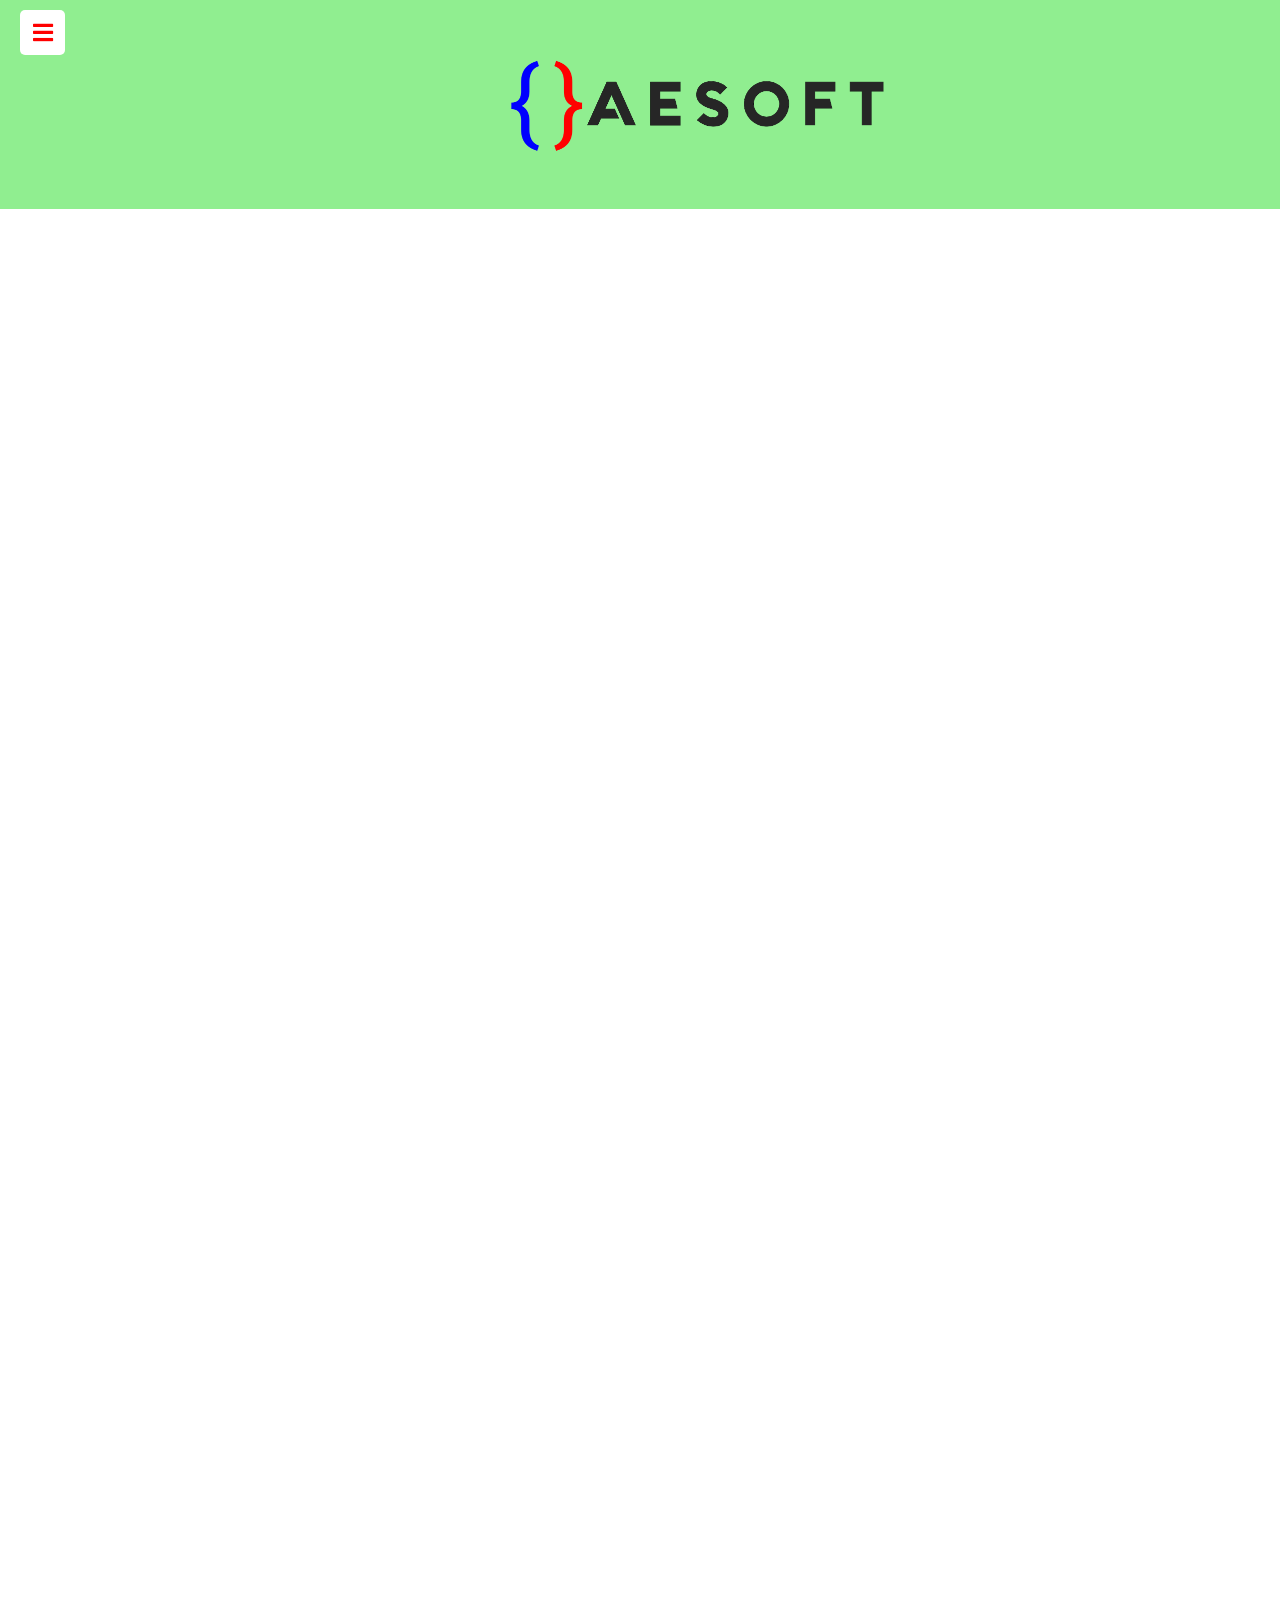
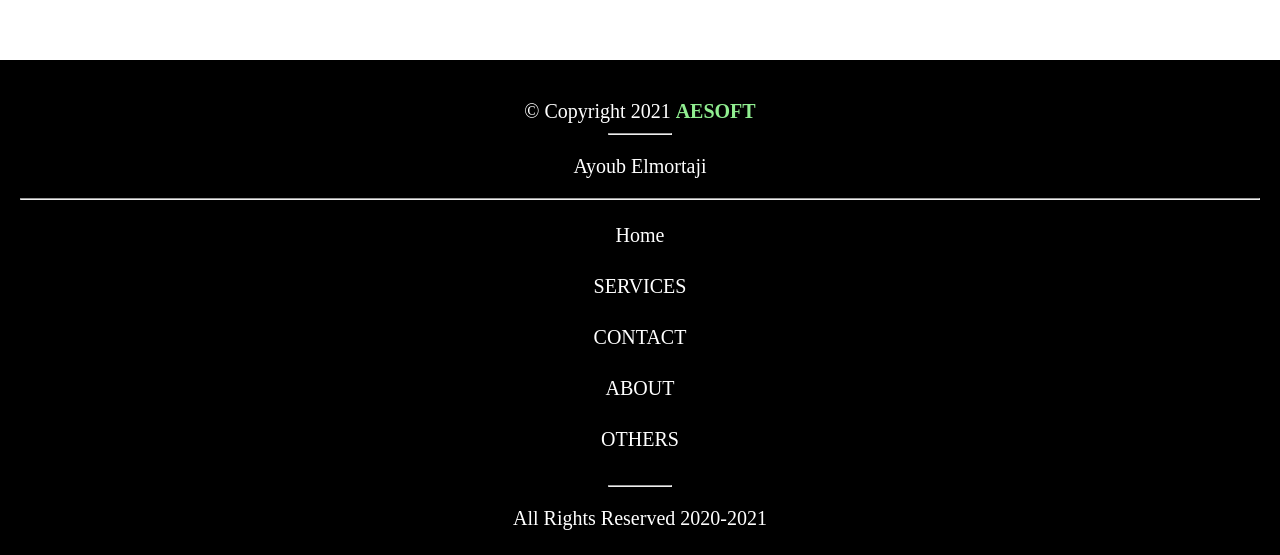
==== contact.html @ 6bd20a45 "Add files via upload" ====
<!DOCTYPE html>

<html>

<head>

	<title> CONTACT | AESOFT </title>
	<meta charset="UTF-8" >
	<link rel="stylesheet" href="css_file.css" type="text/css" >
    <link rel="stylesheet" href="https://cdnjs.cloudflare.com/ajax/libs/font-awesome/5.15.3/css/all.min.css"/>
</head>

<body>
<!-- *************************************************** This is the Header of my website !! ************************************************************************* -->
<div class="ayoub">
	<header class="wrapper">
					 <input type="checkbox" id="btn" hidden>
					 <label for="btn" class="menu-btn">
					 <i class="fas fa-bars"></i>
					 <i class="fas fa-times"></i>
					 </label>
					 <nav id="sidebar">
						<div class="title">
						   Side Menu
						</div>
						<ul class="list-items">
						   <li><a href="index.html"><i class="fas fa-home"></i>HOME</a></li>
						   <li><a href="services.html"><i class="fas fa-stream"></i>SERVICES</a></li>
						   
						   
						   <li><a href="about.html"><i class="fas fa-user"></i>ABOUT</a></li>
						  
						   <li><a href="contact.html"><i class="fas fa-envelope"></i>CONTACT</a></li>
						   <li><a href="other.html"><i class="fas fa-cog"></i>OTHERS</a></li>
						   
						</ul>
					 </nav>
					   <div class="logo" align="center"> <!--  this is the logo of my page -->
						<img src="logo.png" alt="logo" />
					</div>
	</header>
      </div>
<!-- *************************************************** This is the section of my website !! ************************************************************************* -->
	<section class="content">
     
 
	
      </section>
	
	
<!-- *************************************************** This is the footer of my website !! ************************************************************************* -->
<pre>
	
	
	
	
	
	
	
	
	
	
	
	
	
	
	
	
	
	
	
	
	
	
	
	
	
	
	
	
	
	
	
	
	
	
	
	
	
	
	
	
	
	
	
	
	
	
	
	
	
	
	
	
	
	
	
	
	
	
	
	
	
	
	
	
	
	
	
	
	
	
	
	
	
	
	
	
	
	
	
	
	
	
	
	
	
	
	
	
	
	
	
	
	
	
	</pre>
	<footer>
	<p> &copy; Copyright 2021 <strong> AESOFT </strong> </p>
	<hr class="hr_footer">
		<p> Ayoub Elmortaji </p>
		
		<p class="nav" >
		<hr>
		<div class="navbar_footer" > <!--  this is the navigation bare of my page -->
	
		  <a href="index.html"  class="a_footer">Home</a>
		  <a href="services.html" class="a_footer">SERVICES</a>
		  <a href="contact.html" class="a_footer">CONTACT</a>
		  <a href="about.html" class="a_footer">ABOUT</a>
		  <a href="other.html" class="a_footer">OTHERS</a>
		</p>
		<hr class="hr_footer">
		<!-- <p> Hi, I'm Ayoub Elmortaji and this my website, I wish you a good experience on my page, please dont forget to follow me in all my accounts :) </p> -->
		<p>All Rights Reserved 2020-2021</p>
		</div>
	</footer>

</body>

</html>
---- css_file.css ----
/*
 CSS FILE OF AESOFT PROJECT 
-------------------------------------------------------------------------------------------
*/
/* GothamRounded-Bold,Arial,Helvetica,sans-serif */
/*  ----------------------------------------------------------- The header css ------------------------------------------------  */
body{
	margin:0;
	padding:0;
	font-family:consolas;
}
/* logo */

.logo img{
	margin-top:50px;
	margin-bottom:40px;
	margin-left:500px;
	 background-color:lightgreen;
}
.ayoub{
	background-color:lightgreen;
}
/* -----*/
body{
  margin: 0;
  padding: 0;
  box-sizing: border-box;
  font-family:consolas;;
}
.wrapper{
  height: 100%;
  width: 300px;
  position: relative;
  background-color:lightgreen;
}
.wrapper .menu-btn{
  position: absolute;
  left: 20px;
  top: 10px;
  background: white;
  color: red;
  height: 45px;
  width: 45px;
  z-index: 9999;
 
  border-radius: 5px;
  cursor: pointer;
  display: flex;
  align-items: center;
  justify-content: center;
  transition: all 0.3s ease;
}
#btn:checked ~ .menu-btn{
  left: 247px;
}
.wrapper .menu-btn i{
  position: absolute;
  transform: ;
  font-size: 23px;
  transition: all 0.3s ease;
}
.wrapper .menu-btn i.fa-times{
  opacity: 0;
}
#btn:checked ~ .menu-btn i.fa-times{
  opacity: 1;
  transform: rotate(-180deg);
}
#btn:checked ~ .menu-btn i.fa-bars{
  opacity: 0;
  transform: rotate(180deg);
}
#sidebar{
  position: fixed;
  background: #404040;
  height: 100%;
  width: 270px;
  overflow: hidden;
  left: -270px;
  transition: all 0.3s ease;
}
#btn:checked ~ #sidebar{
  left: 0;
}
#sidebar .title{
  line-height: 65px;
  text-align: center;
  background: black;
  font-size: 25px;
  font-weight: 600;
  color: #f2f2f2;
  border-bottom: 1px solid #222;
}
#sidebar .list-items{
  position: relative;
  background: black;
  width: 100%;
  height: 100%;
  list-style: none;
}
#sidebar .list-items li{
  padding-left: 40px;
  line-height: 50px;
  border-top: 1px solid rgba(255,255,255,0.1);
  border-bottom: 1px solid #333;
  transition: all 0.3s ease;
}
#sidebar .list-items li:hover{
  border-top: 1px solid transparent;
  border-bottom: 1px solid transparent;
  box-shadow: 0 0px 10px 3px #222;
  color:lightgreen;
}
#sidebar .list-items li:first-child{
  border-top: none;
}
#sidebar .list-items li a{
  color: white;
  text-decoration: none;
  font-size: 18px;
  font-weight: 500;
  height: 100%;
  width: 100%;
  display: block;
}
#sidebar .list-items li a i{
  margin-right: 20px;
}
#sidebar .list-items .icons{
  width: 100%;
  height: 40px;
  text-align: center;
  position: absolute;
  bottom: 100px;
  line-height: 40px;
  display: flex;
  align-items: center;
  justify-content: center;
}
#sidebar .list-items .icons a{
  height: 100%;
  width: 40px;
  display: block;
  margin: 0 5px;
  font-size: 18px;
  color: #f2f2f2;
  background: #4a4a4a;
  border-radius: 5px;
  border: 1px solid #383838;
  transition: all 0.3s ease;
}
#sidebar .list-items .icons a:hover{
  background: orange;
}
.list-items .icons a:first-child{
  margin-left: 0px;
}





/* ----------------------------------------------------------------------------------------------------- the section css -------------------------------*/
/* section*/





/* ----------------------------------------------------------------------------------------------------- the footer css -------------------------------*/
/* footer*/

footer {
	position:center;
	background-color:black;
	text-align:center;
	padding:20px; 
	color:white;
	font-size:20px;
	font-family:consolas;
}
.navbar_footer .a_footer{

  color:white;
  
  text-align: center;
  padding: 14px 16px;
  text-decoration: none;
  
  display:block;
  text-align:center;

}
.navbar_footer{

 
  text-align: center;

  text-decoration: none;
  

  text-align:center;

  
}
.navbar_footer .a_footer:hover{

  color:lightgreen;
  
  text-align: center;
  padding: 14px 16px;
  text-decoration: none;
  
  display:block;
  text-align:center;

}
footer strong{
	color:lightgreen;
}
footer p{
	margin-bottom:5px;
}
footer .hr_footer{
	width:5%;
	position:center;
}
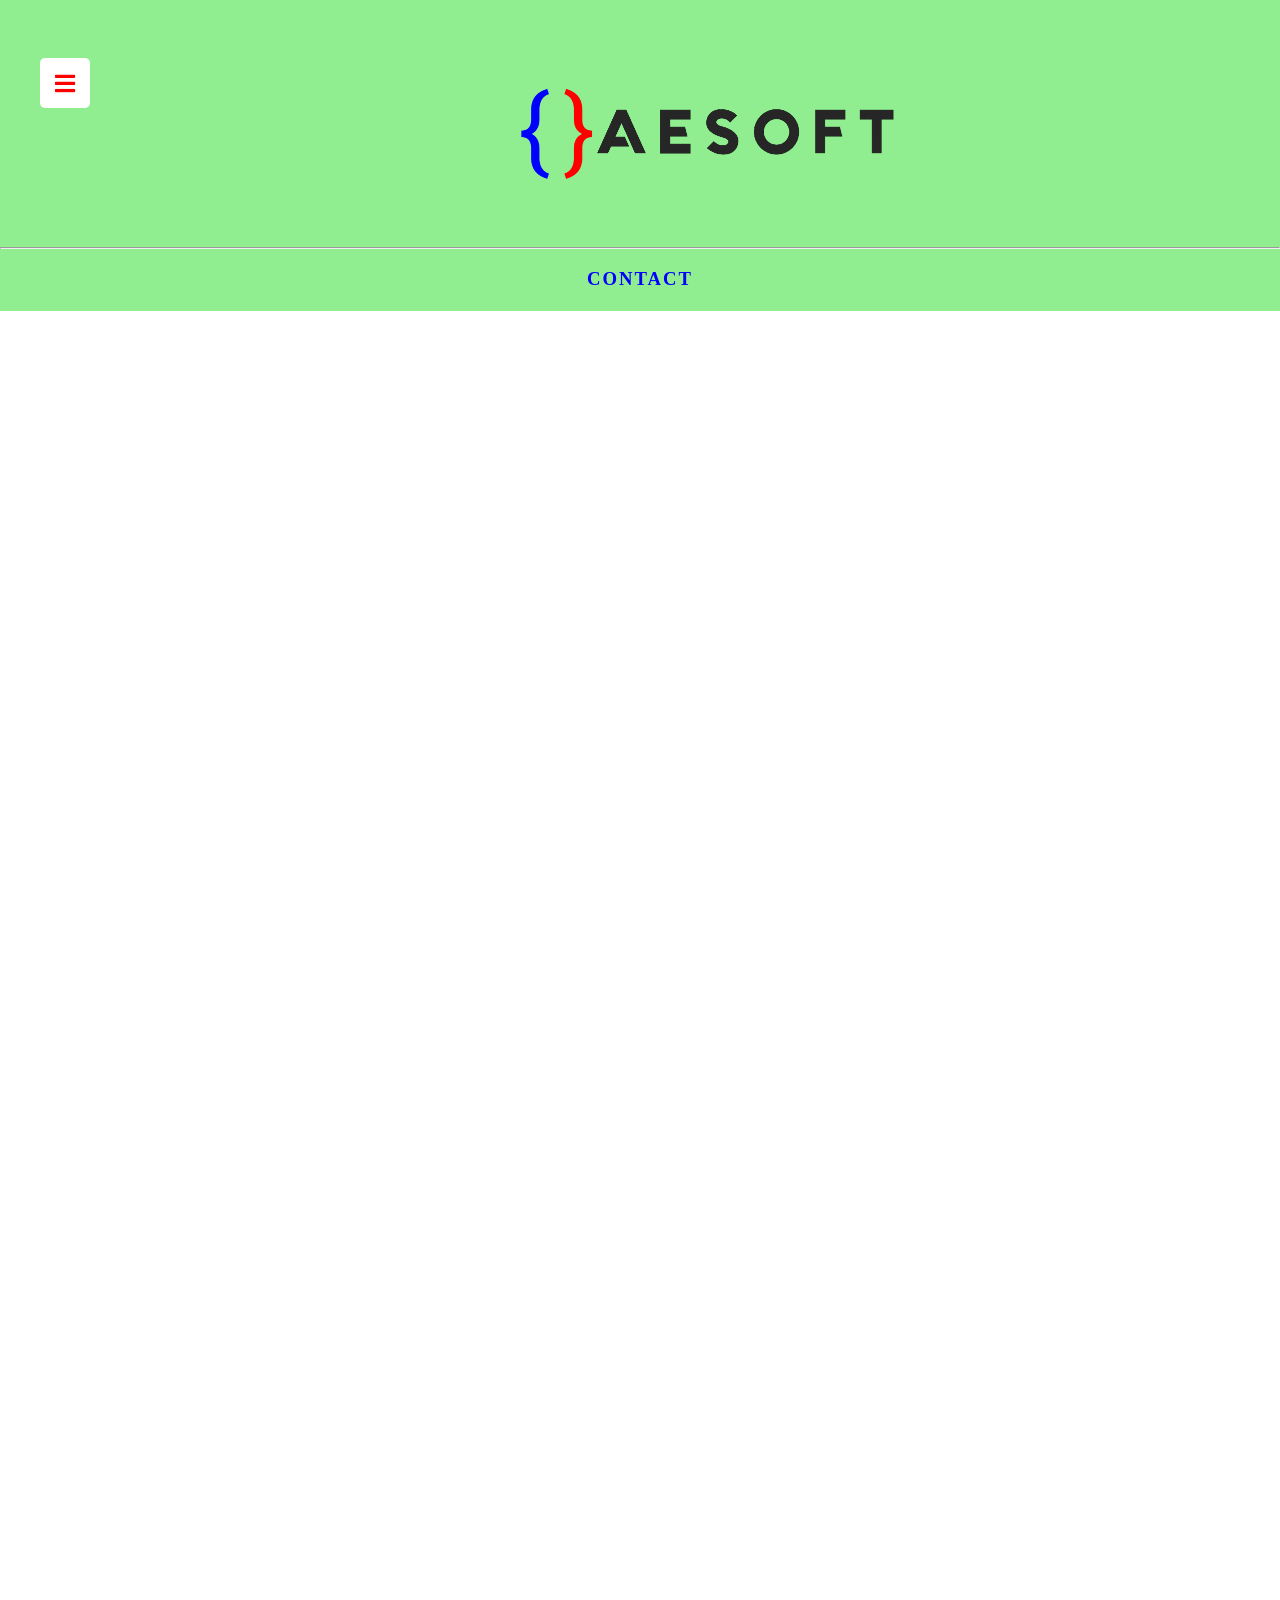
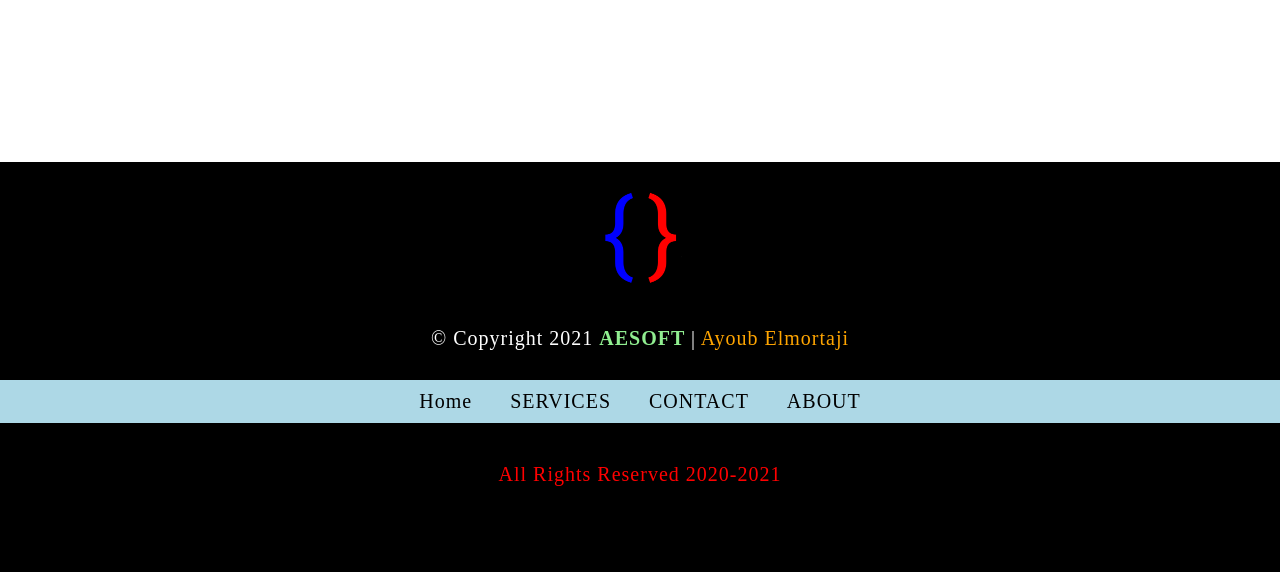
==== commit 1dad5305: "Add files via upload" ====
--- a/contact.html
+++ b/contact.html
@@ -6,6 +6,9 @@
 
 	<title> CONTACT | AESOFT </title>
 	<meta charset="UTF-8" >
+	<meta property="og:image" content="logo1.png">
+	<meta property="og:description" content="welcome to the personnel webpage of dev mr. ayoub elmortaji">
+	<meta property="og:title" content="AESOFT : ayoub elmortaji softwaire">
 	<link rel="stylesheet" href="css_file.css" type="text/css" >
     <link rel="stylesheet" href="https://cdnjs.cloudflare.com/ajax/libs/font-awesome/5.15.3/css/all.min.css"/>
 </head>
@@ -13,6 +16,7 @@
 <body>
 <!-- *************************************************** This is the Header of my website !! ************************************************************************* -->
 <div class="ayoub">
+<br>
 	<header class="wrapper">
 					 <input type="checkbox" id="btn" hidden>
 					 <label for="btn" class="menu-btn">
@@ -21,7 +25,7 @@
 					 </label>
 					 <nav id="sidebar">
 						<div class="title">
-						   Side Menu
+						Menu
 						</div>
 						<ul class="list-items">
 						   <li><a href="index.html"><i class="fas fa-home"></i>HOME</a></li>
@@ -31,15 +35,20 @@
 						   <li><a href="about.html"><i class="fas fa-user"></i>ABOUT</a></li>
 						  
 						   <li><a href="contact.html"><i class="fas fa-envelope"></i>CONTACT</a></li>
-						   <li><a href="other.html"><i class="fas fa-cog"></i>OTHERS</a></li>
+						   
 						   
 						</ul>
 					 </nav>
 					   <div class="logo" align="center"> <!--  this is the logo of my page -->
 						<img src="logo.png" alt="logo" />
 					</div>
+					
+					
 	</header>
+	<hr>
+	<h3 style="color: blue" align="center" class="title"> CONTACT </h3>
       </div>
+	 
 <!-- *************************************************** This is the section of my website !! ************************************************************************* -->
 	<section class="content">
      
@@ -146,25 +155,32 @@
 	
 	</pre>
 	<footer>
-	<p> &copy; Copyright 2021 <strong> AESOFT </strong> </p>
-	<hr class="hr_footer">
-		<p> Ayoub Elmortaji </p>
+<br>
+<img src="logo1.png" alt="logo">
+<br>
+			<p style="padding:10px;" class="p_footer"> &copy; Copyright 2021 <strong> AESOFT </strong>|<span style="color:orange;"> Ayoub Elmortaji </span> </p>
+			
 		
+			
+			
 		<p class="nav" >
-		<hr>
+		
 		<div class="navbar_footer" > <!--  this is the navigation bare of my page -->
 	
 		  <a href="index.html"  class="a_footer">Home</a>
 		  <a href="services.html" class="a_footer">SERVICES</a>
 		  <a href="contact.html" class="a_footer">CONTACT</a>
 		  <a href="about.html" class="a_footer">ABOUT</a>
-		  <a href="other.html" class="a_footer">OTHERS</a>
+		 </div>
 		</p>
-		<hr class="hr_footer">
+		
 		<!-- <p> Hi, I'm Ayoub Elmortaji and this my website, I wish you a good experience on my page, please dont forget to follow me in all my accounts :) </p> -->
-		<p>All Rights Reserved 2020-2021</p>
-		</div>
+		<p style="color:red; padding:20px;">All Rights Reserved 2020-2021</p>
+		<br>
+		<br>
 	</footer>
+
+
 
 </body>
 
--- a/css_file.css
+++ b/css_file.css
@@ -8,6 +8,7 @@
 	margin:0;
 	padding:0;
 	font-family:consolas;
+
 }
 /* logo */
 
@@ -15,10 +16,16 @@
 	margin-top:50px;
 	margin-bottom:40px;
 	margin-left:500px;
-	 background-color:lightgreen;
+	 
 }
 .ayoub{
 	background-color:lightgreen;
+	 border-bottom:solid transparent;
+	background-color:lightgreen;
+}
+.ayoub .title{
+	letter-spacing:2px;
+  
 }
 /* -----*/
 body{
@@ -31,18 +38,19 @@
   height: 100%;
   width: 300px;
   position: relative;
-  background-color:lightgreen;
+
+margin:10px;
 }
 .wrapper .menu-btn{
   position: absolute;
-  left: 20px;
-  top: 10px;
+  left: 30px;
+  top: 30px;
   background: white;
   color: red;
-  height: 45px;
-  width: 45px;
+  height: 50px;
+  width: 50px;
   z-index: 9999;
- 
+
   border-radius: 5px;
   cursor: pointer;
   display: flex;
@@ -69,15 +77,18 @@
 #btn:checked ~ .menu-btn i.fa-bars{
   opacity: 0;
   transform: rotate(180deg);
+
 }
 #sidebar{
   position: fixed;
-  background: #404040;
-  height: 100%;
-  width: 270px;
+  background: black;
+  height: 100%;
+  width:100%;
   overflow: hidden;
-  left: -270px;
-  transition: all 0.3s ease;
+  left: -100%;
+  transition: all 0.3s ease;
+
+
 }
 #btn:checked ~ #sidebar{
   left: 0;
@@ -88,8 +99,8 @@
   background: black;
   font-size: 25px;
   font-weight: 600;
-  color: #f2f2f2;
-  border-bottom: 1px solid #222;
+  color: orange;
+  border-bottom: 1px solid lightgreen;
 }
 #sidebar .list-items{
   position: relative;
@@ -97,18 +108,17 @@
   width: 100%;
   height: 100%;
   list-style: none;
+  letter-spacing:2px;
 }
 #sidebar .list-items li{
   padding-left: 40px;
-  line-height: 50px;
-  border-top: 1px solid rgba(255,255,255,0.1);
-  border-bottom: 1px solid #333;
+  line-height: 90px;
+ 
+  
   transition: all 0.3s ease;
 }
 #sidebar .list-items li:hover{
-  border-top: 1px solid transparent;
-  border-bottom: 1px solid transparent;
-  box-shadow: 0 0px 10px 3px #222;
+  
   color:lightgreen;
 }
 #sidebar .list-items li:first-child{
@@ -117,7 +127,7 @@
 #sidebar .list-items li a{
   color: white;
   text-decoration: none;
-  font-size: 18px;
+  font-size: 20px;
   font-weight: 500;
   height: 100%;
   width: 100%;
@@ -155,6 +165,10 @@
 .list-items .icons a:first-child{
   margin-left: 0px;
 }
+ #sidebar .list-items li a:hover{
+
+  color:lightgreen;
+}
 
 
 
@@ -174,22 +188,31 @@
 	position:center;
 	background-color:black;
 	text-align:center;
-	padding:20px; 
+	
 	color:white;
 	font-size:20px;
 	font-family:consolas;
+	letter-spacing:1px;
+}
+.navbar_footer{
+ background-color:white;
+ padding-bottom:10px;
+ padding-top:10px;
+ background-color:lightblue;
+ font-family:consolas;
 }
 .navbar_footer .a_footer{
 
-  color:white;
-  
+  color:black;
+  font-family:consolas;
   text-align: center;
   padding: 14px 16px;
   text-decoration: none;
   
-  display:block;
+    display:inline;
   text-align:center;
 
+
 }
 .navbar_footer{
 
@@ -197,7 +220,7 @@
   text-align: center;
 
   text-decoration: none;
-  
+ font-family:consolas;
 
   text-align:center;
 
@@ -205,24 +228,23 @@
 }
 .navbar_footer .a_footer:hover{
 
-  color:lightgreen;
-  
+  color:red;
+  font-family:consolas;
   text-align: center;
   padding: 14px 16px;
   text-decoration: none;
-  
-  display:block;
+ 
+
   text-align:center;
 
 }
 footer strong{
 	color:lightgreen;
-}
-footer p{
-	margin-bottom:5px;
-}
-footer .hr_footer{
-	width:5%;
-	position:center;
-}
-
+	font-family:consolas;
+}
+footer .p_footer{
+	margin-top:15px;
+	font-family:consolas;
+}
+
+
